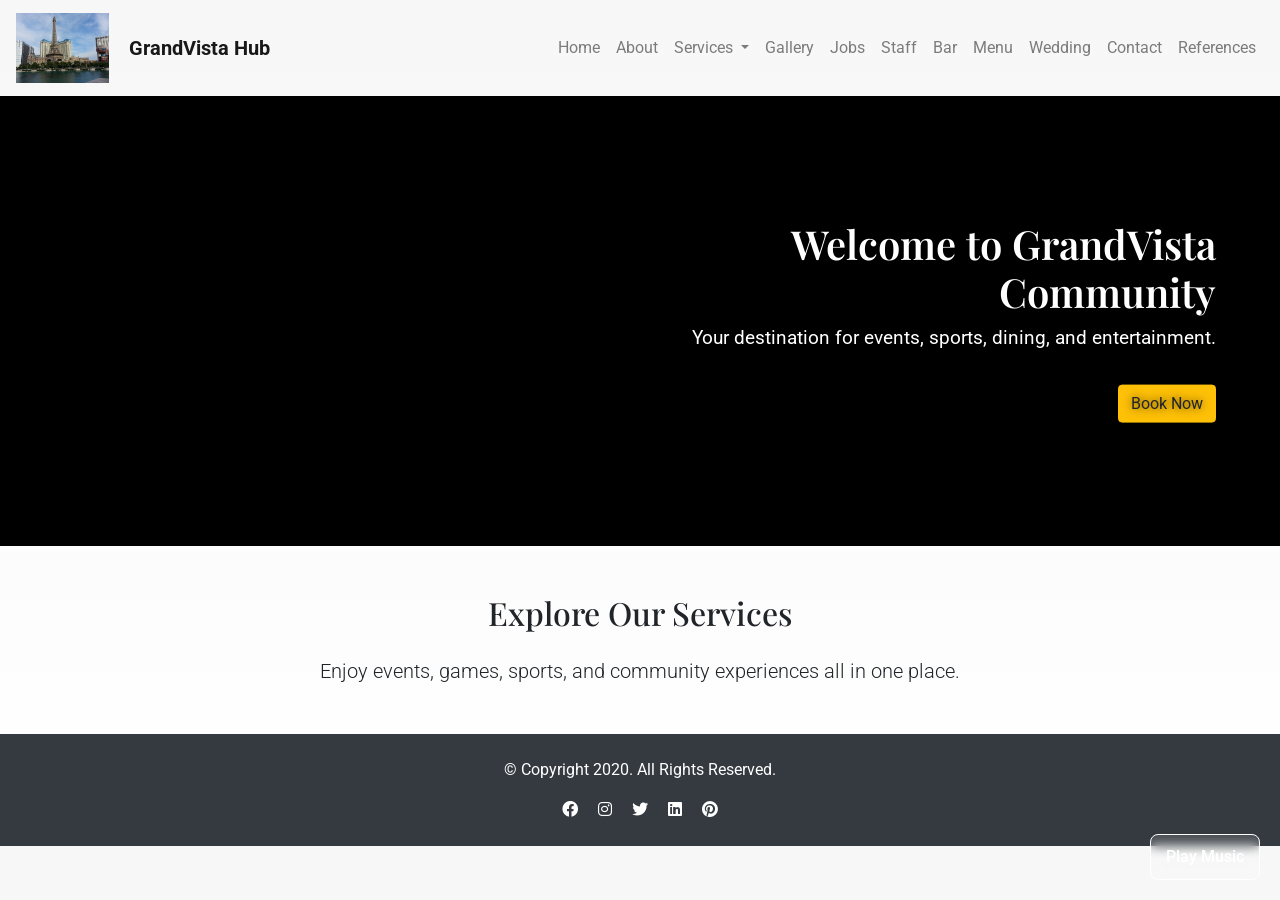
==== index.html @ 28da8d70 "Initial upload" ====
<!DOCTYPE html>
<html lang="en">
<head>
    <meta charset="UTF-8">
    <meta name="viewport" content="width=device-width, initial-scale=1.0">
    <title>Home | GrandVista Community Hub</title>


    <!-- Google Fonts -->
    <link href="https://fonts.googleapis.com/css2?family=Playfair+Display:wght@400;600&family=Roboto:wght@300;400&display=swap" rel="stylesheet">

    <!-- Bootstrap 4 -->
    <link rel="stylesheet" href="https://cdn.jsdelivr.net/npm/bootstrap@4.0.0/dist/css/bootstrap.min.css" integrity="sha384-Gn5384xqQ1aoWXA+058RXPxPg6fy4IWvTNh0E263XmFcJlSAwiGgFAW/dAiS6JXm" crossorigin="anonymous">

    <!-- Font Awesome -->
    <link rel="stylesheet" href="https://cdnjs.cloudflare.com/ajax/libs/font-awesome/6.0.0/css/all.min.css">

    <!-- Custom CSS -->
    <link rel="stylesheet" href="css/style.css">
</head>

<body>

    <audio id="bgAudio" loop>
        <source src="audio1.mp3" type="audio/mpeg">
    </audio>



<!-- HEADER -->
<header>
    <nav class="navbar navbar-expand-lg navbar-light bg-transparent py-2">

        <!-- SMALL LOGO -->
        <a class="navbar-brand d-flex align-items-center" href="index.html">
            <img src="Pictures/hotel.jpg" alt="GrandVista Logo" style="height:70px; width:auto; margin-right:20px;">
            <span class="font-weight-bold">GrandVista Hub</span>
        </a>
        <button class="navbar-toggler" type="button" data-toggle="collapse" data-target="#navMenu">
            <span class="navbar-toggler-icon"></span>
        </button>

        <div class="collapse navbar-collapse" id="navMenu">
            <ul class="navbar-nav ml-auto">
        <li class="nav-item">
            <a class="nav-link" href="index.html">Home</a>
        </li>

         <li class="nav-item">
            <a class="nav-link" href="about.html">About</a>
         </li>

         <!-- SERVICES DROPDOWN -->
        <li class="nav-item dropdown">
             <a class="nav-link dropdown-toggle" href="#" id="servicesDropdown" role="button" data-toggle="dropdown">
        Services
            </a>
        <div class="dropdown-menu">
            <a class="dropdown-item" href="events.html">Events</a>
            <a class="dropdown-item" href="games.html">Games</a>
            <a class="dropdown-item" href="sports.html">Sports</a>
        </div>
        </li>


        <li class="nav-item">
            <a class="nav-link" href="gallery.html">Gallery</a>
        </li>

        <li class="nav-item">
            <a class="nav-link" href="jobs.html">Jobs</a>
        </li>

        <li class="nav-item">
            <a class="nav-link" href="staff.html">Staff</a>
        </li>

        <li class="nav-item">
            <a class="nav-link" href="bar.html">Bar</a>
        </li>

        <li class="nav-item">
            <a class="nav-link" href="menu.html">Menu</a>
        </li>

        <li class="nav-item">
            <a class="nav-link" href="wedding.html">Wedding</a>
        </li>

        <li class="nav-item">
            <a class="nav-link" href="contact.html">Contact</a>
        </li>

        <li class="nav-item">
            <a class="nav-link" href="reference.html">References</a>
        </li>

    </ul>

        </div>
    </nav>
</header>

<!-- VIDEO HERO SECTION -->
<section class="hero-video position-relative">
    <video autoplay muted loop playsinline class="w-100 hero-video-file">
        <source src="video.mp4" type="video/mp4">
    </video>

    <div class="hero-text-right">
    <h1>Welcome to GrandVista Community</h1>
    <p>Your destination for events, sports, dining, and entertainment.</p>
    <a href="wedding.html" class="btn btn-warning mt-3">Book Now</a>
</div>

</section>



<!-- MAIN CONTENT -->
<main class="container my-5">
    <h2 class="text-center mb-4">Explore Our Services</h2>
    <p class="text-center lead">Enjoy events, games, sports, and community experiences all in one place.</p>
</main>


<!-- FOOTER -->
<footer class="bg-dark text-white text-center py-4">
    <p>&copy; Copyright 2020. All Rights Reserved.</p>

    <div>
        <a href="https://www.facebook.com/" class="text-white mx-2"><i class="fab fa-facebook"></i></a>
        <a href="https://www.instagram.com/" class="text-white mx-2"><i class="fab fa-instagram"></i></a>
        <a href="https://www.twitter.com/" class="text-white mx-2"><i class="fab fa-twitter"></i></a>
        <a href="https://www.linkedin.com/" class="text-white mx-2"><i class="fab fa-linkedin"></i></a>
        <a href="https://www.pinterest.com/" class="text-white mx-2"><i class="fab fa-pinterest"></i></a>
    </div>
</footer>

<!-- JS FILES -->
<script src="https://code.jquery.com/jquery-3.2.1.slim.min.js"></script>
<script src="https://cdnjs.cloudflare.com/ajax/libs/popper.js/1.12.9/umd/popper.min.js"></script>
<script src="https://maxcdn.bootstrapcdn.com/bootstrap/4.0.0/js/bootstrap.min.js"></script>

<!-- Custom JS -->
<script src="js/script.js"></script>

<button onclick="document.getElementById('bgAudio').play()" 
        style="
            position:fixed; 
            bottom:20px; 
            right:20px; 
            padding:10px 15px; 
            background: rgba(255, 255, 255, 0.1); 
            color:white; 
            border: 1px solid white; 
            border-radius:8px;
            backdrop-filter: blur(6px);
            font-weight: 500;
        ">
    Play Music
</button>




</body>
</html>
---- css/style.css ----
body {
    font-family: 'Roboto', sans-serif;
    background-color: #f8f8f8;
}

h1, h2, h3 {
    font-family: 'Playfair Display', serif;
}

.navbar.scrolled {
    background-color: rgba(15, 14, 14, 0.95) !important;
    transition: 0.3s;
}
.hero-video {
    position: relative;
    width: 100%;
    height: 50vh;
    overflow: hidden;
}

.hero-video-file {
    width: 100%;
    height: 100%;
    object-fit: contain;
     background-color: black;
     object-position: left ;
}

/* RIGHT SIDE TEXT FIX */
.hero-text-right {
    position: absolute;
    top: 50%;
    right: 5%;
    transform: translateY(-50%);
    color: white;
    text-align: right;
    width: 45%;
    min-width: 250px;
    text-shadow: 0 0 10px rgba(0,0,0,0.7);
    z-index: 10;
}

.hero-text-right h1 {
    font-size: 2.5rem;
    font-weight: 600;
}

.hero-text-right p {
    font-size: 1.2rem;
}




/* Banner */
.schedule-banner {
    background: linear-gradient(to right, #003973, #E5E5BE);
    height: 40vh;
    display: flex;
    align-items: center;
    justify-content: center;
}


/* Booking Card */
.booking-card {
    background: #ffffff;
    border-radius: 12px;
    border: 1px solid #e6e6e6;
}

.booking-card h3 {
    font-weight: 600;
    color: #333;
}

/* Form Icons */
label i {
    color: #007bff;
}

/* Page Background */
body {
    background: linear-gradient(to bottom, #f7f7f7, #ffffff);
}

/* Map Card */
.map-card {
    background: #ffffff;
    border-radius: 15px;
    border: 1px solid #e6e6e6;
}

.fade-in {
    opacity: 0;
    animation: fade 1s ease-in forwards;
}

@keyframes fade {
    to {
        opacity: 1;
    }
}



.card img {
    height: 280px;
    object-fit: cover;
}

.card {
    border-radius: 12px;
    overflow: hidden;
    transition: transform 0.3s;
}

.card:hover {
    transform: translateY(-8px);
}
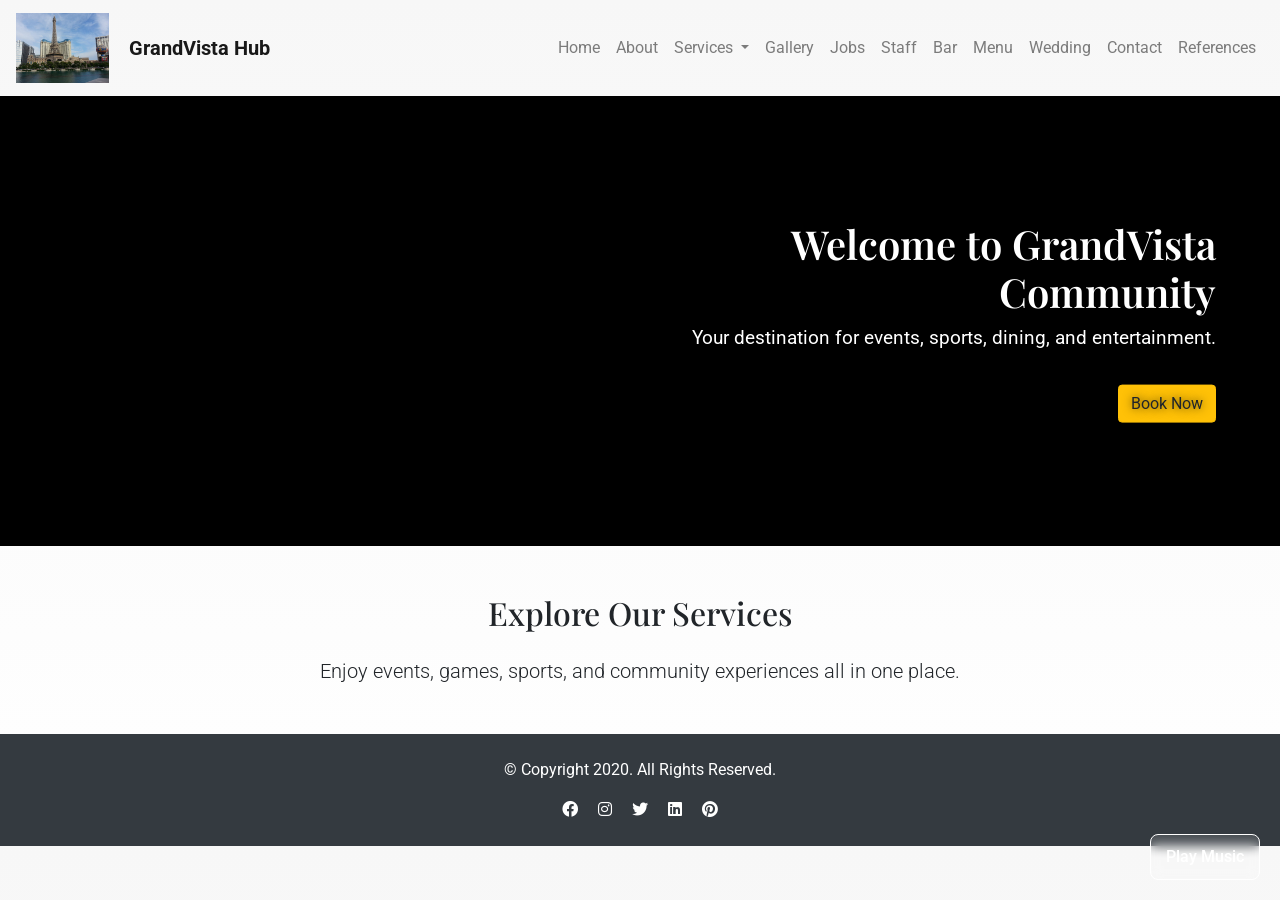
==== commit f3f25033: "Add reference page" ====
--- a/index.html
+++ b/index.html
@@ -22,12 +22,13 @@
 <body>
 
     <audio id="bgAudio" loop>
-        <source src="audio1.mp3" type="audio/mpeg">
+        <source src="Audio/audio1.mp3" type="audio/mpeg">
     </audio>
 
 
 
 <!-- HEADER -->
+ <!-- Navigation Bar Start-->
 <header>
     <nav class="navbar navbar-expand-lg navbar-light bg-transparent py-2">
 
@@ -101,10 +102,13 @@
     </nav>
 </header>
 
+ <!-- Navigation Bar End-->
+
+
 <!-- VIDEO HERO SECTION -->
 <section class="hero-video position-relative">
     <video autoplay muted loop playsinline class="w-100 hero-video-file">
-        <source src="video.mp4" type="video/mp4">
+        <source src="Video/video.mp4" type="video/mp4">
     </video>
 
     <div class="hero-text-right">
@@ -145,6 +149,8 @@
 <!-- Custom JS -->
 <script src="js/script.js"></script>
 
+ <!--Audio Button Start -->
+
 <button onclick="document.getElementById('bgAudio').play()" 
         style="
             position:fixed; 
@@ -161,6 +167,7 @@
     Play Music
 </button>
 
+ <!--Audio Button End -->
 
 
 
--- a/css/style.css
+++ b/css/style.css
@@ -1,3 +1,5 @@
+
+/*---------------------Zahidul Islam-------------------*/
 body {
     font-family: 'Roboto', sans-serif;
     background-color: #f8f8f8;
@@ -118,3 +120,13 @@
 .card:hover {
     transform: translateY(-8px);
 }
+
+
+/*---------------------Member 2-------------------*/
+
+
+
+
+
+
+/*---------------------Member 3-------------------*/
